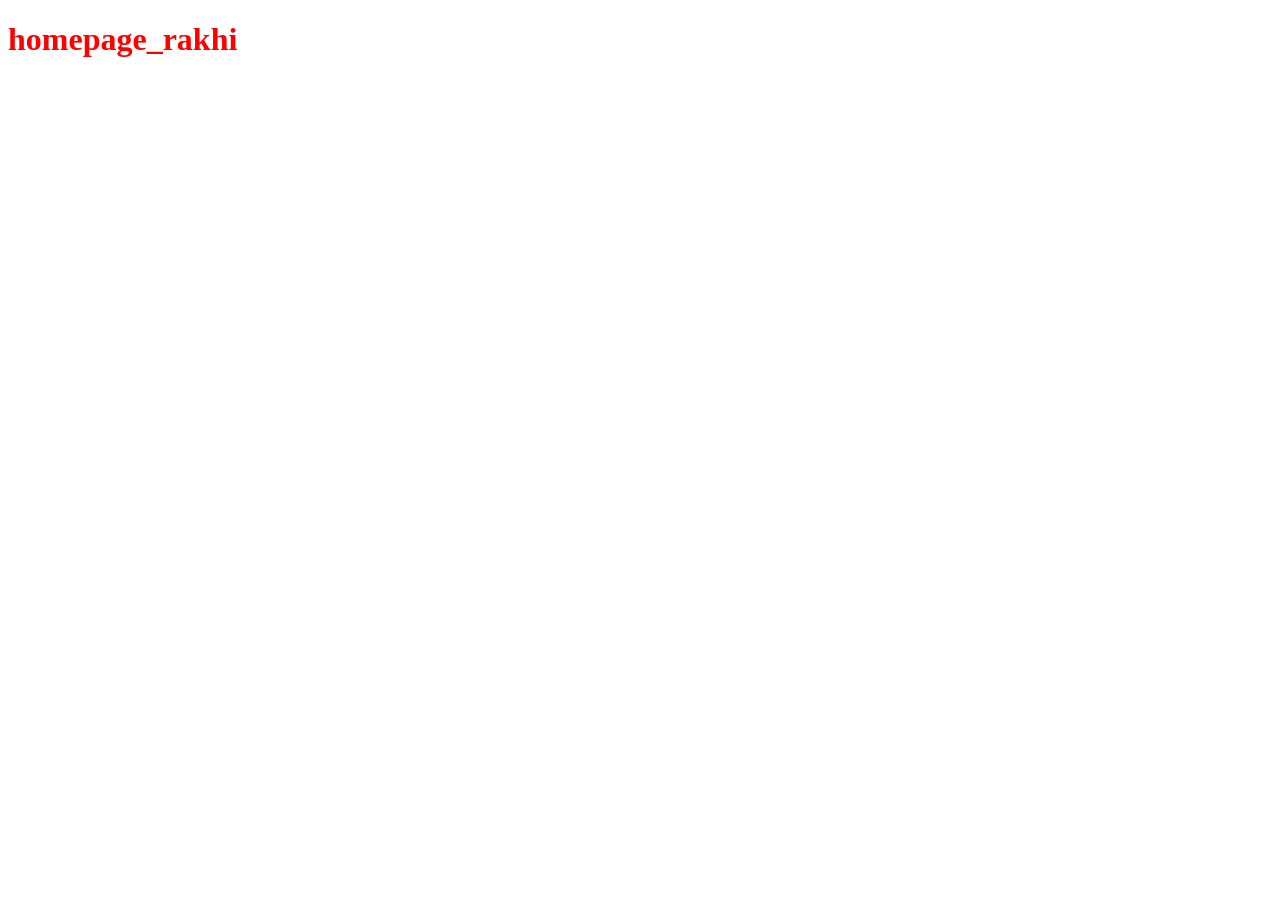
==== index.html @ cb611949 "folder structure created" ====
<!DOCTYPE html>
<html lang="en">
<head>
    <meta charset="UTF-8">
    <meta name="viewport" content="width=device-width, initial-scale=1.0">
    <title>Document</title>
    <link rel="stylesheet" href="./css/style.css">
</head>
<body>
    <h1>homepage_rakhi</h1>
</body>
</html>
---- css/style.css ----
h1{
    color: red;
    
}
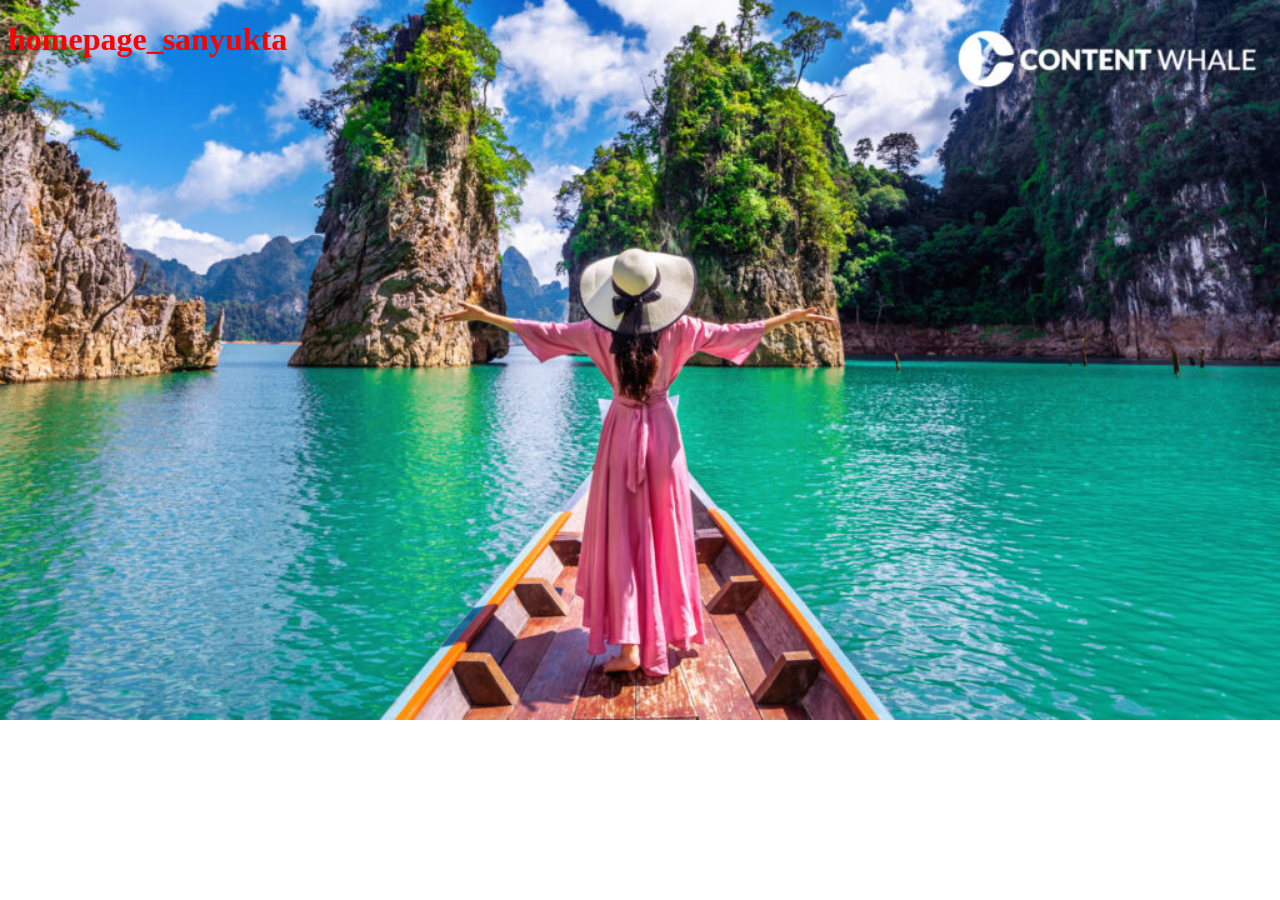
==== commit ceeb90fb: "style updated" ====
--- a/index.html
+++ b/index.html
@@ -7,6 +7,6 @@
     <link rel="stylesheet" href="./css/style.css">
 </head>
 <body>
-    <h1>homepage_rakhi</h1>
+    <h1>homepage_sanyukta</h1>
 </body>
 </html>
--- a/css/style.css
+++ b/css/style.css
@@ -1,4 +1,11 @@
 h1{
     color: red;
     
+}
+
+body{
+    /* background-image: url("https://media.istockphoto.com/id/532177618/photo/looking-for-travel-destination-at-the-office.jpg?s=612x612&w=0&k=20&c=hJ8GlCqpM2kAAK04ey2EvmU0iKNgV6Zmxy63ika4RkI="); */
+    background-repeat: no-repeat;
+    background-size: cover;
+    background-image: url(./../assets/travel-img.jpg);
 }
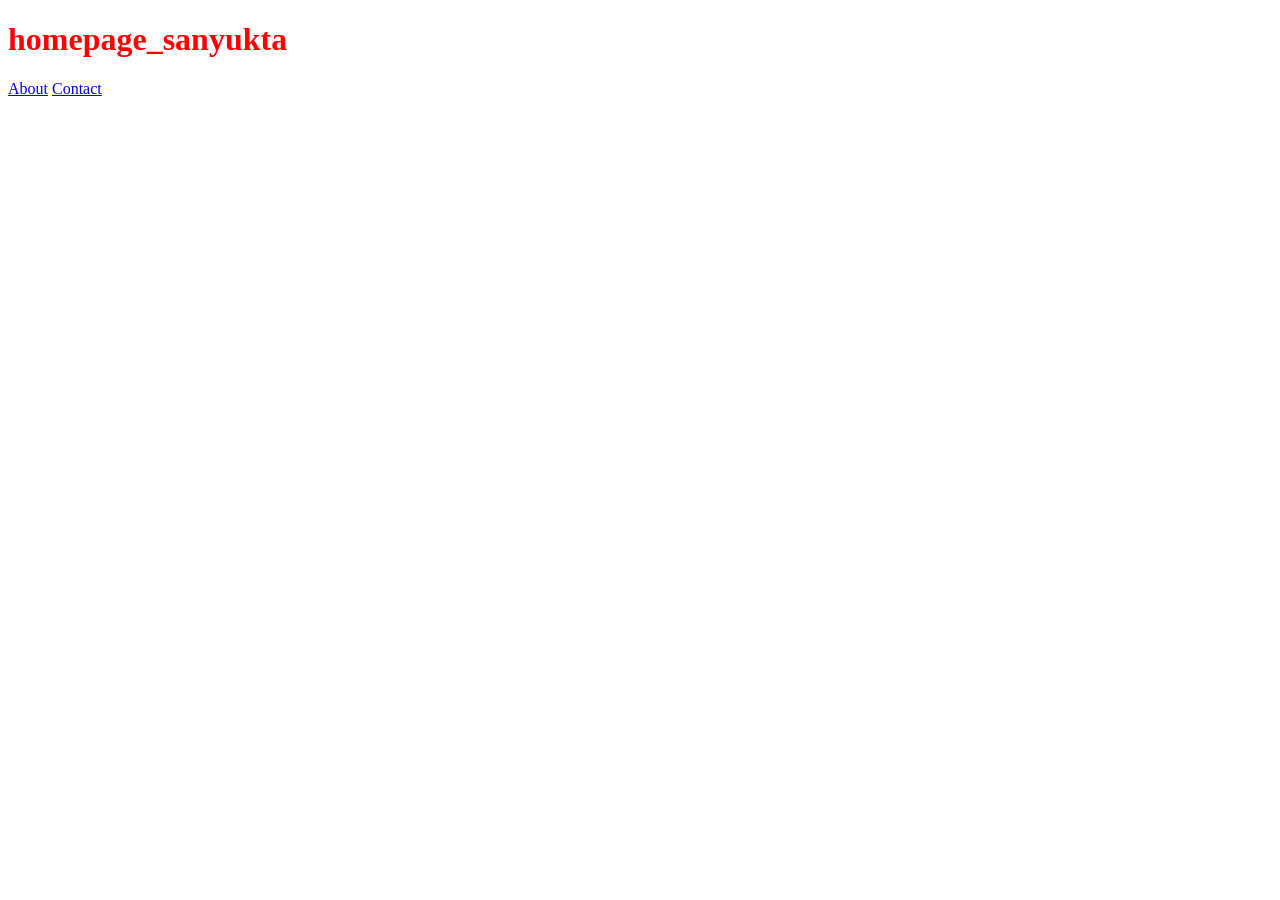
==== commit c6d12042: "Contact Page Update" ====
--- a/index.html
+++ b/index.html
@@ -8,5 +8,7 @@
 </head>
 <body>
     <h1>homepage_sanyukta</h1>
+    <a href="./pages/about.html">About</a>
+    <a href="./pages/contact.html">Contact</a>
 </body>
 </html>
--- a/css/style.css
+++ b/css/style.css
@@ -7,5 +7,5 @@
     /* background-image: url("https://media.istockphoto.com/id/532177618/photo/looking-for-travel-destination-at-the-office.jpg?s=612x612&w=0&k=20&c=hJ8GlCqpM2kAAK04ey2EvmU0iKNgV6Zmxy63ika4RkI="); */
     background-repeat: no-repeat;
     background-size: cover;
-    background-image: url(./../assets/travel-img.jpg);
+    /* background-image: url(./../assets/travel-img.jpg); */
 }
